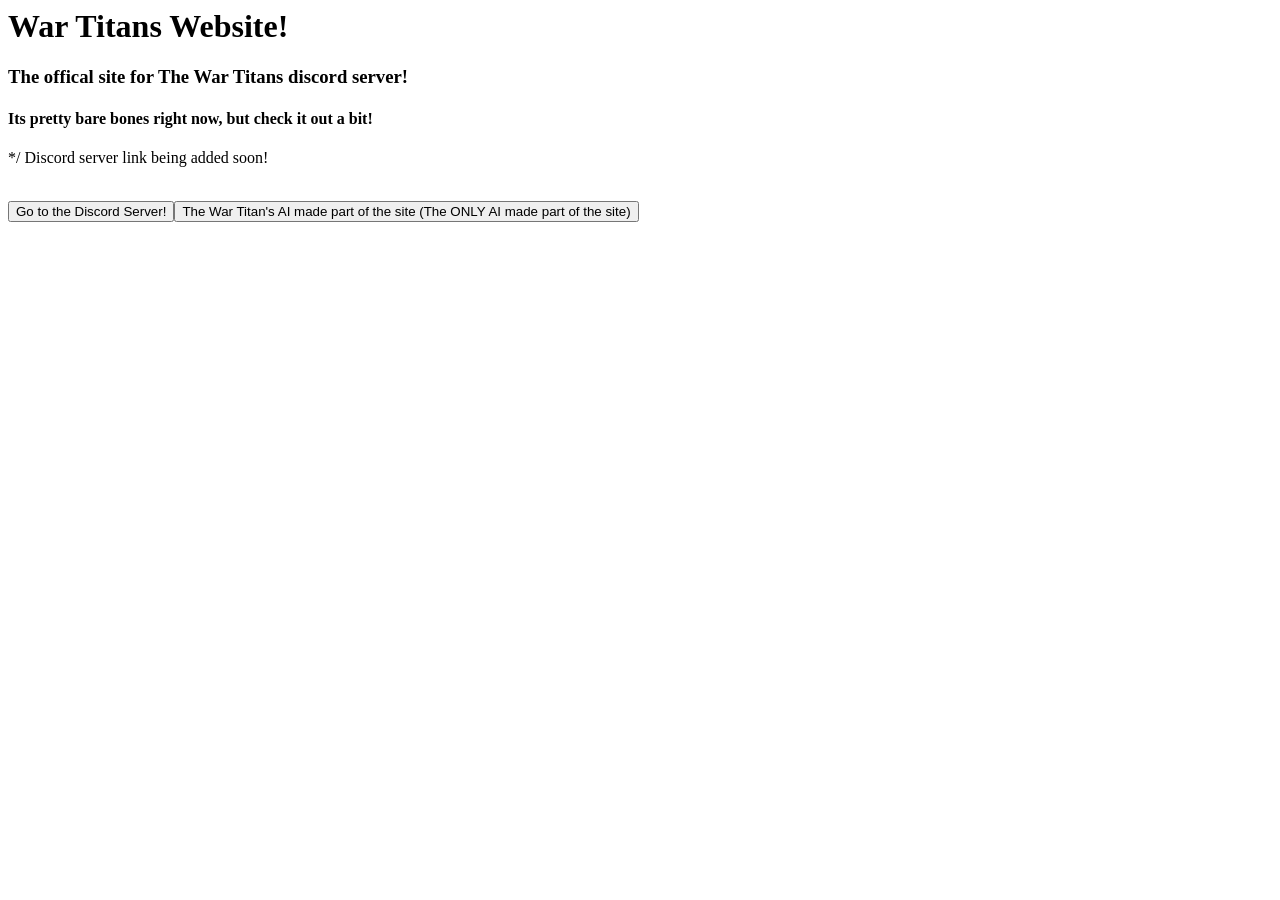
==== index.html @ 725948d6 "Update Discord server link to 404.html" ====
<html>
  <head>
   <title>War Titans Offical Website!</title>
  </head>
  <body>
    <h1>War Titans Website!</h1>
    <h3>The offical site for The War Titans discord server!</h3>
    <h4>Its pretty bare bones right now, but check it out a bit!</h4>
    <p>*/ Discord server link being added soon!</p><br>
    <a href="404.html"><button>Go to the Discord Server!</button></a><a href="/ai-made.html"><button>The War Titan's AI made part of the site (The ONLY AI made part of the site)</button></a>
  </body>
  </html>
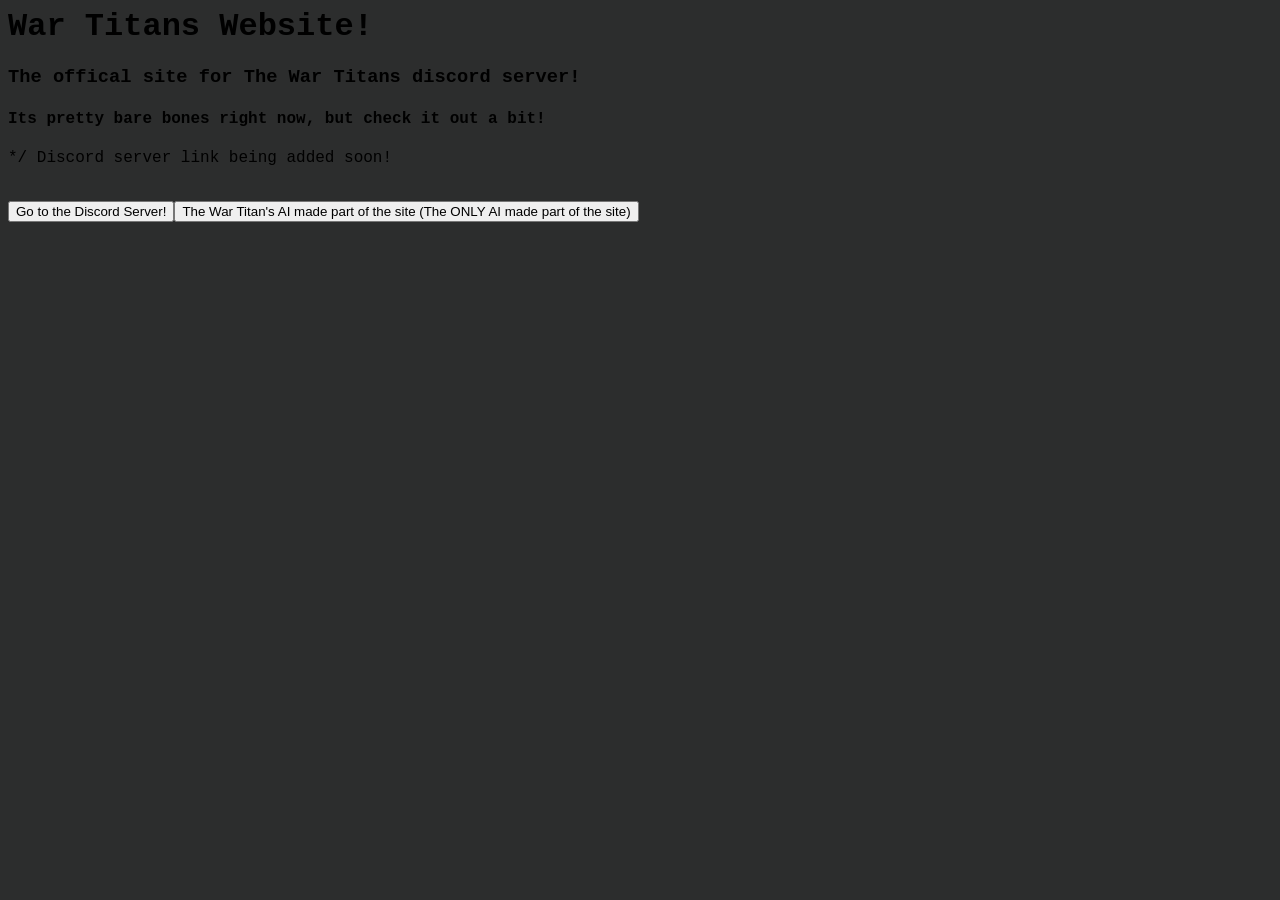
==== commit b94b381c: "Add stylesheet link to index.html" ====
--- a/index.html
+++ b/index.html
@@ -1,6 +1,7 @@
 <html>
   <head>
-   <title>War Titans Offical Website!</title>
+    <link href="style.css" rel="stylesheet">
+    <title>War Titans Offical Website!</title>
   </head>
   <body>
     <h1>War Titans Website!</h1>
--- a/style.css
+++ b/style.css
@@ -0,0 +1,4 @@
+/*Body is the background.*/
+ body {
+  background-color: rgb(44, 45, 45);
+  font-family: 'Courier New', Courier, monospace;
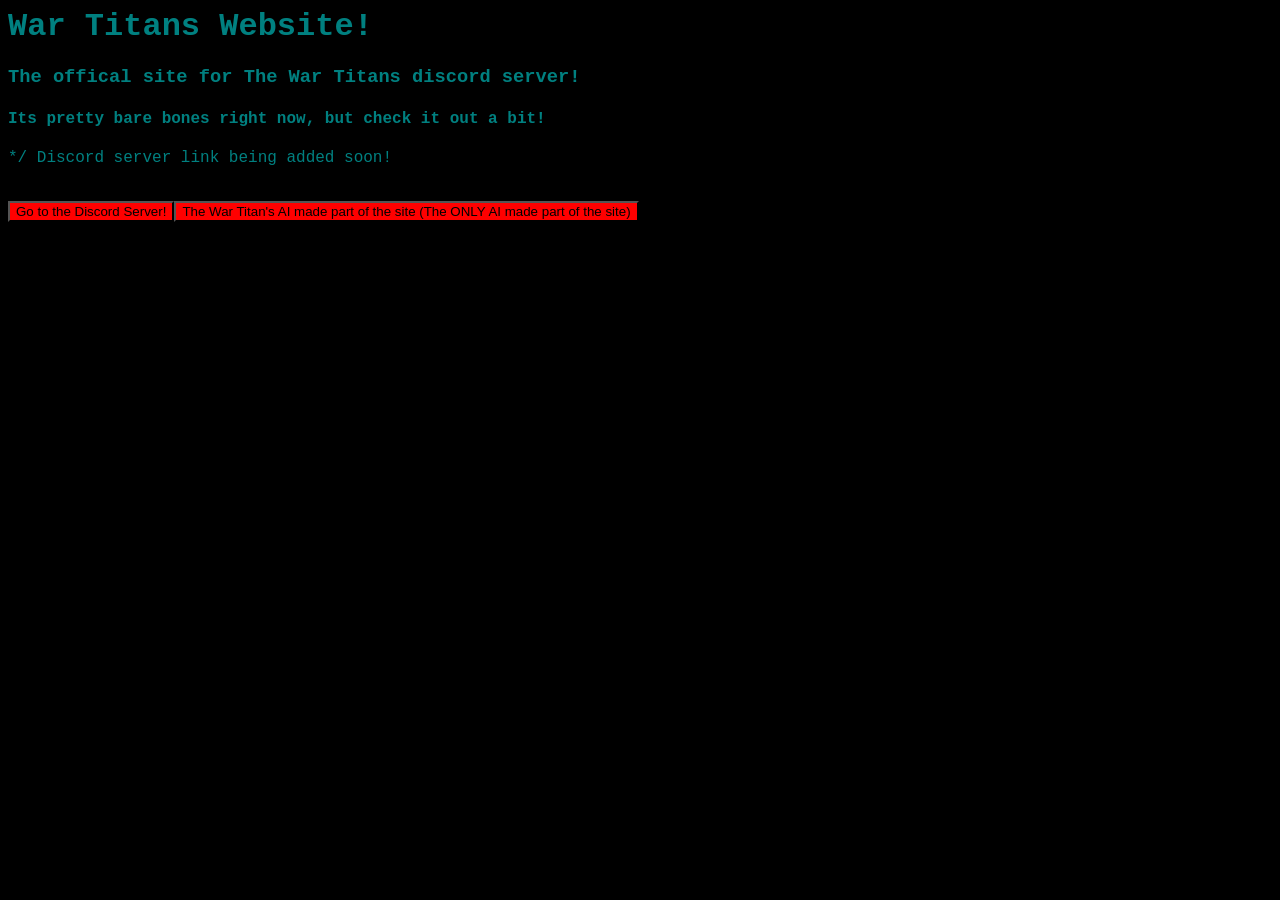
==== commit 0723645e: "Changed name of site to keep it the same on every page so far Also drowning easter egg in readme" ====
--- a/index.html
+++ b/index.html
@@ -1,7 +1,7 @@
 <html>
   <head>
     <link href="style.css" rel="stylesheet">
-    <title>War Titans Offical Website!</title>
+    <title>War Titans Web</title>
   </head>
   <body>
     <h1>War Titans Website!</h1>
--- a/style.css
+++ b/style.css
@@ -1,4 +1,40 @@
 /*Body is the background.*/
  body {
-  background-color: rgb(44, 45, 45);
+  background-color: black;
   font-family: 'Courier New', Courier, monospace;
+}
+/*Everything else is the elements they apply to.*/
+p {
+  color: teal;
+}
+h1 {
+  color: teal;
+}
+h2 {
+  color: teal;
+}
+h3 {
+  color: teal;
+}
+h4 {
+  color: teal;
+}
+h5 {
+  color: teal;
+}
+h6 {
+  color: teal;
+}
+ul {
+  color: teal;
+}
+li {
+  color: teal;
+}
+ol {
+  color: teal;
+}  
+button {
+ background-color: red;
+ color: black
+}
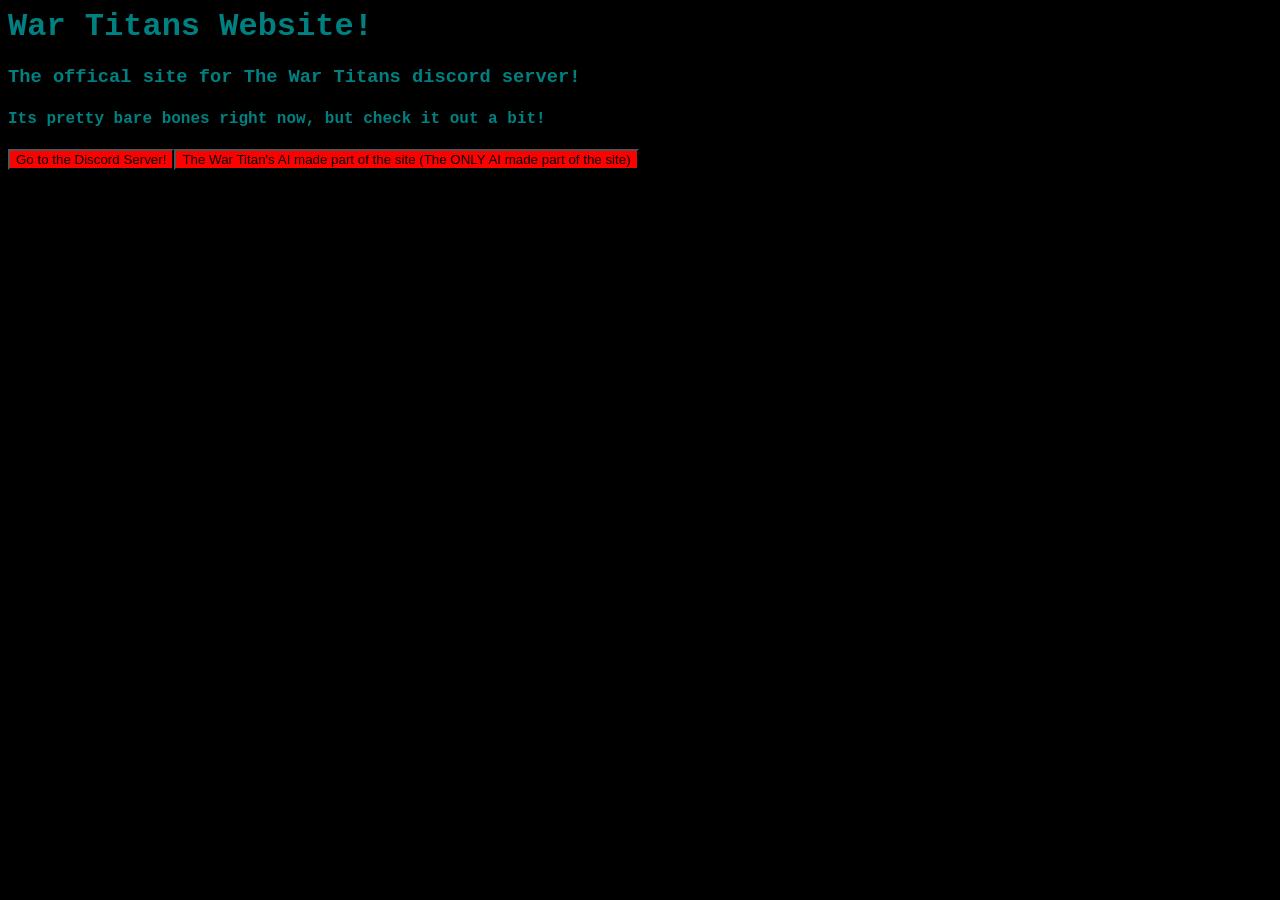
==== commit 9e9d4dc5: "Update Discord server link in index.html" ====
--- a/index.html
+++ b/index.html
@@ -7,7 +7,6 @@
     <h1>War Titans Website!</h1>
     <h3>The offical site for The War Titans discord server!</h3>
     <h4>Its pretty bare bones right now, but check it out a bit!</h4>
-    <p>*/ Discord server link being added soon!</p><br>
-    <a href="404.html"><button>Go to the Discord Server!</button></a><a href="/ai-made.html"><button>The War Titan's AI made part of the site (The ONLY AI made part of the site)</button></a>
+    <a href="https://discord.gg/stvSXK3VUs" target="_blank"><button>Go to the Discord Server!</button></a><a href="/ai-made"><button>The War Titan's AI made part of the site (The ONLY AI made part of the site)</button></a>
   </body>
   </html>
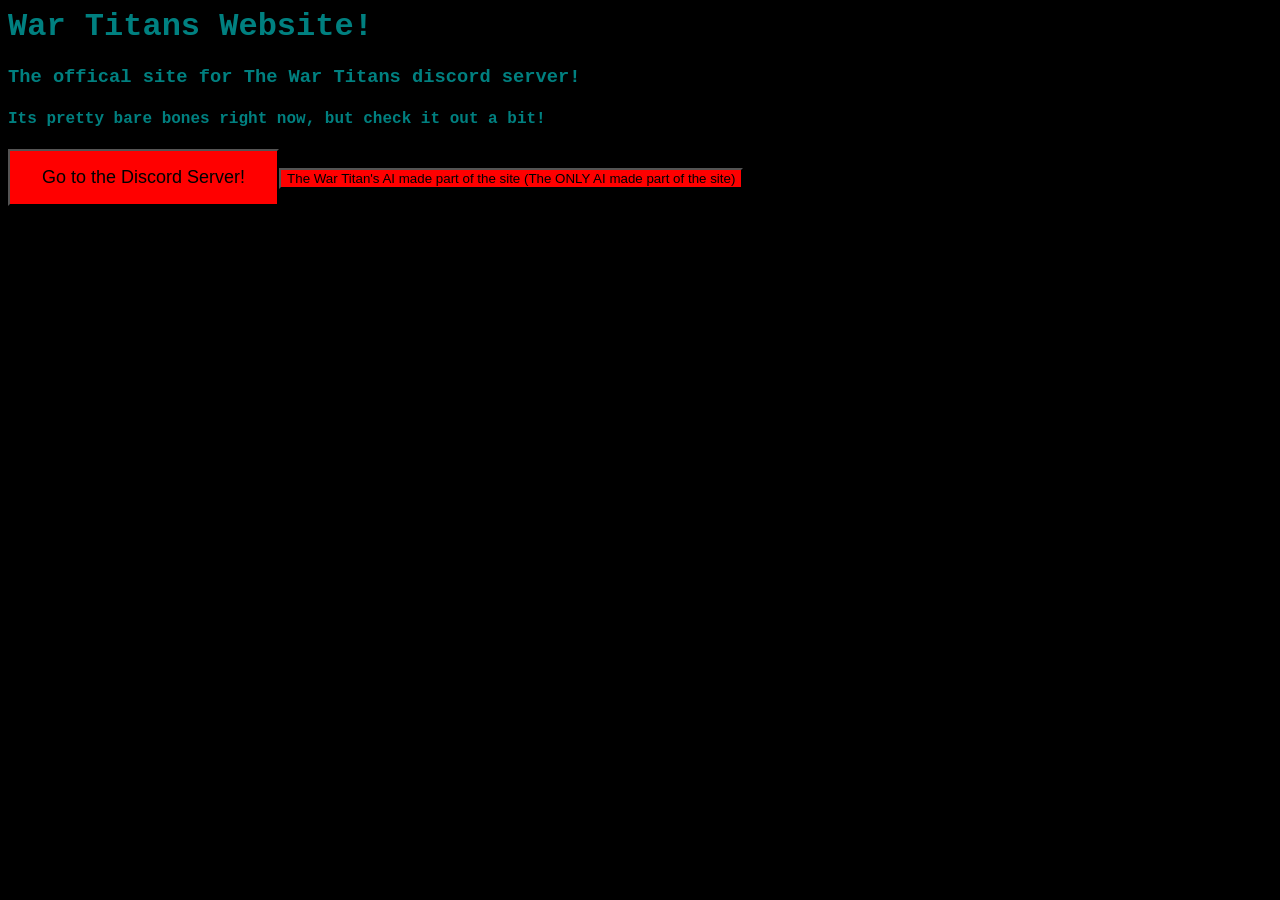
==== commit 3e93819c: "Add class to Discord button for styling" ====
--- a/index.html
+++ b/index.html
@@ -7,6 +7,6 @@
     <h1>War Titans Website!</h1>
     <h3>The offical site for The War Titans discord server!</h3>
     <h4>Its pretty bare bones right now, but check it out a bit!</h4>
-    <a href="https://discord.gg/stvSXK3VUs" target="_blank"><button>Go to the Discord Server!</button></a><a href="/ai-made"><button>The War Titan's AI made part of the site (The ONLY AI made part of the site)</button></a>
+    <a href="https://discord.gg/stvSXK3VUs" target="_blank"><button class="large-button">Go to the Discord Server!</button></a><a href="/ai-made"><button>The War Titan's AI made part of the site (The ONLY AI made part of the site)</button></a>
   </body>
   </html>
--- a/style.css
+++ b/style.css
@@ -36,5 +36,9 @@
 }  
 button {
  background-color: red;
- color: black
+ color: black;
 }
+/*Classes here!*/
+.large-button {
+  padding: 16px 32px; 
+  font-size: 18px;
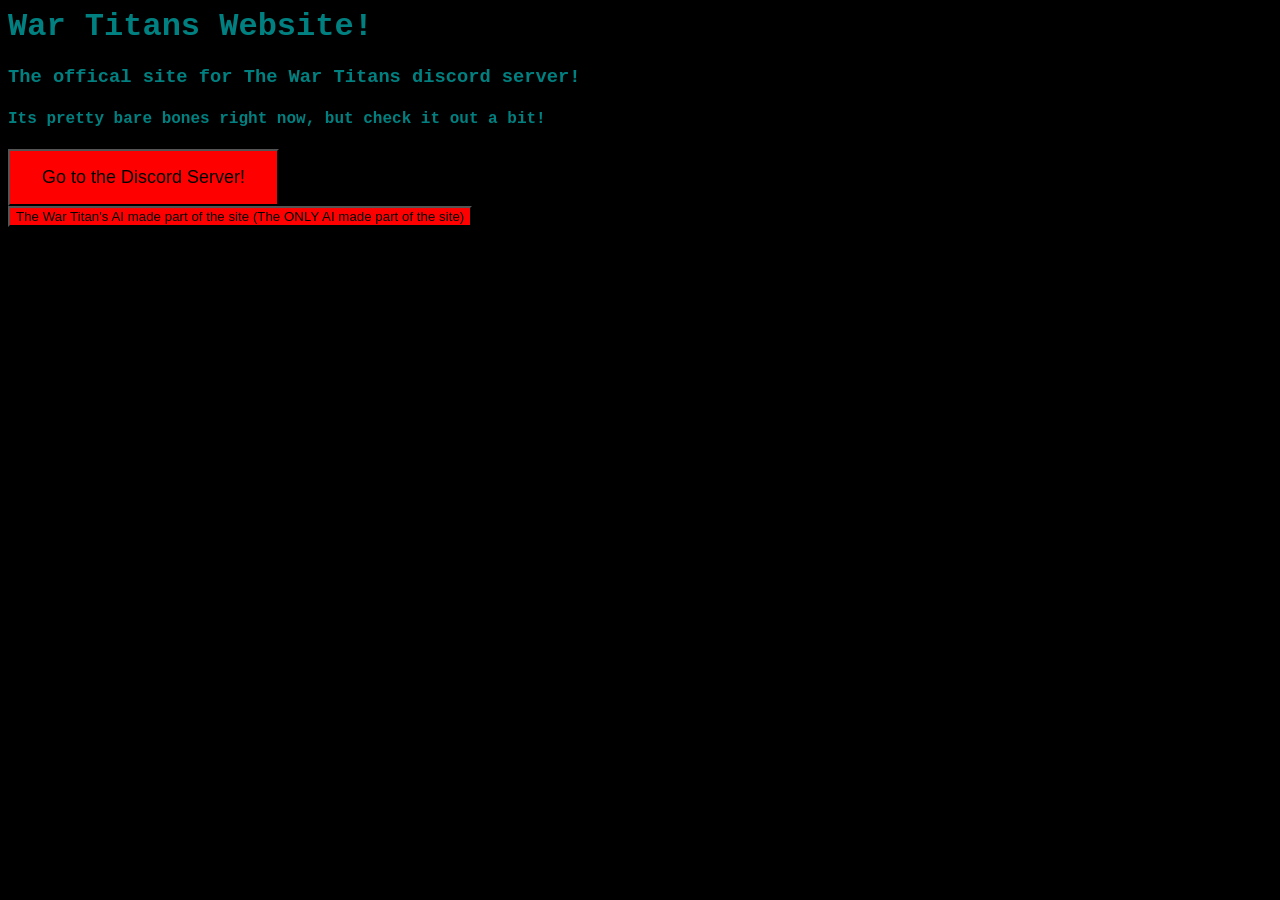
==== commit ccd784df: "Add line break before AI made part button Added line break before AI made part button." ====
--- a/index.html
+++ b/index.html
@@ -7,6 +7,6 @@
     <h1>War Titans Website!</h1>
     <h3>The offical site for The War Titans discord server!</h3>
     <h4>Its pretty bare bones right now, but check it out a bit!</h4>
-    <a href="https://discord.gg/stvSXK3VUs" target="_blank"><button class="large-button">Go to the Discord Server!</button></a><a href="/ai-made"><button>The War Titan's AI made part of the site (The ONLY AI made part of the site)</button></a>
+    <a href="https://discord.gg/stvSXK3VUs" target="_blank"><button class="large-button">Go to the Discord Server!</button></a><br><a href="/ai-made"><button>The War Titan's AI made part of the site (The ONLY AI made part of the site)</button></a>
   </body>
   </html>
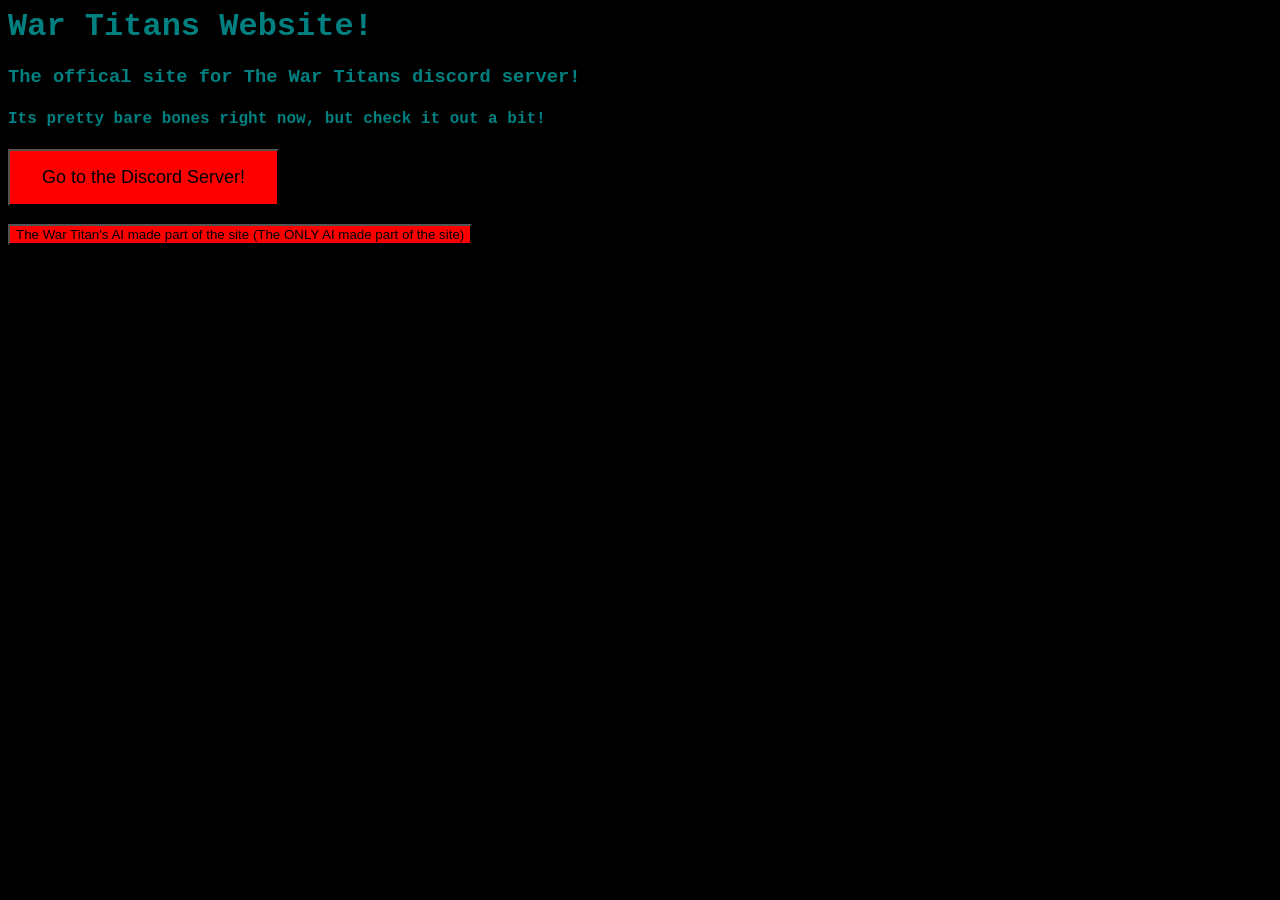
==== commit e41d08b8: "Update index.html" ====
--- a/index.html
+++ b/index.html
@@ -7,6 +7,9 @@
     <h1>War Titans Website!</h1>
     <h3>The offical site for The War Titans discord server!</h3>
     <h4>Its pretty bare bones right now, but check it out a bit!</h4>
-    <a href="https://discord.gg/stvSXK3VUs" target="_blank"><button class="large-button">Go to the Discord Server!</button></a><br><a href="/ai-made"><button>The War Titan's AI made part of the site (The ONLY AI made part of the site)</button></a>
+    <a href="https://discord.gg/stvSXK3VUs" target="_blank"><button class="large-button">Go to the Discord Server!</button></a>
+    <br>
+    <br>
+    <a href="/ai-made"><button>The War Titan's AI made part of the site (The ONLY AI made part of the site)</button></a>
   </body>
   </html>
